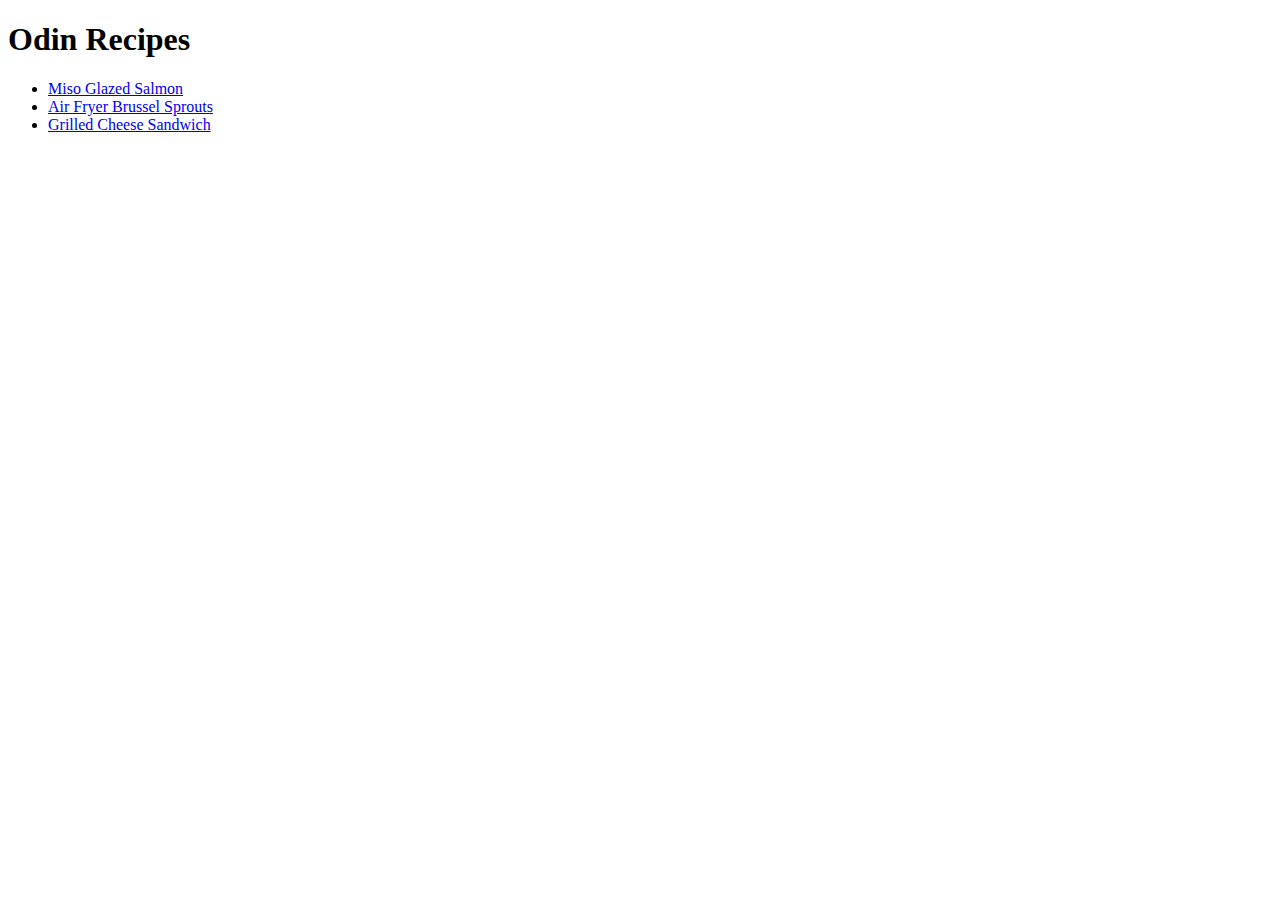
==== index.html @ 9a741aa2 "Add recipes and images" ====
<!DOCTYPE html>
<html lang="en">
<head>
    <meta charset="UTF-8">
    <meta http-equiv="X-UA-Compatible" content="IE=edge">
    <meta name="viewport" content="width=device-width, initial-scale=1.0">
    <title>My Recipes</title>
</head>
<body>
    <h1>Odin Recipes</h1>
    <ul>
        <li><a href="recipes/salmon.html">Miso Glazed Salmon</a></li>
        <li><a href="recipes/brussels.html">Air Fryer Brussel Sprouts</a></li>
        <li><a href="recipes/grilled-cheese.html">Grilled Cheese Sandwich</a></li>
    </ul>
    
   
</body>
</html>
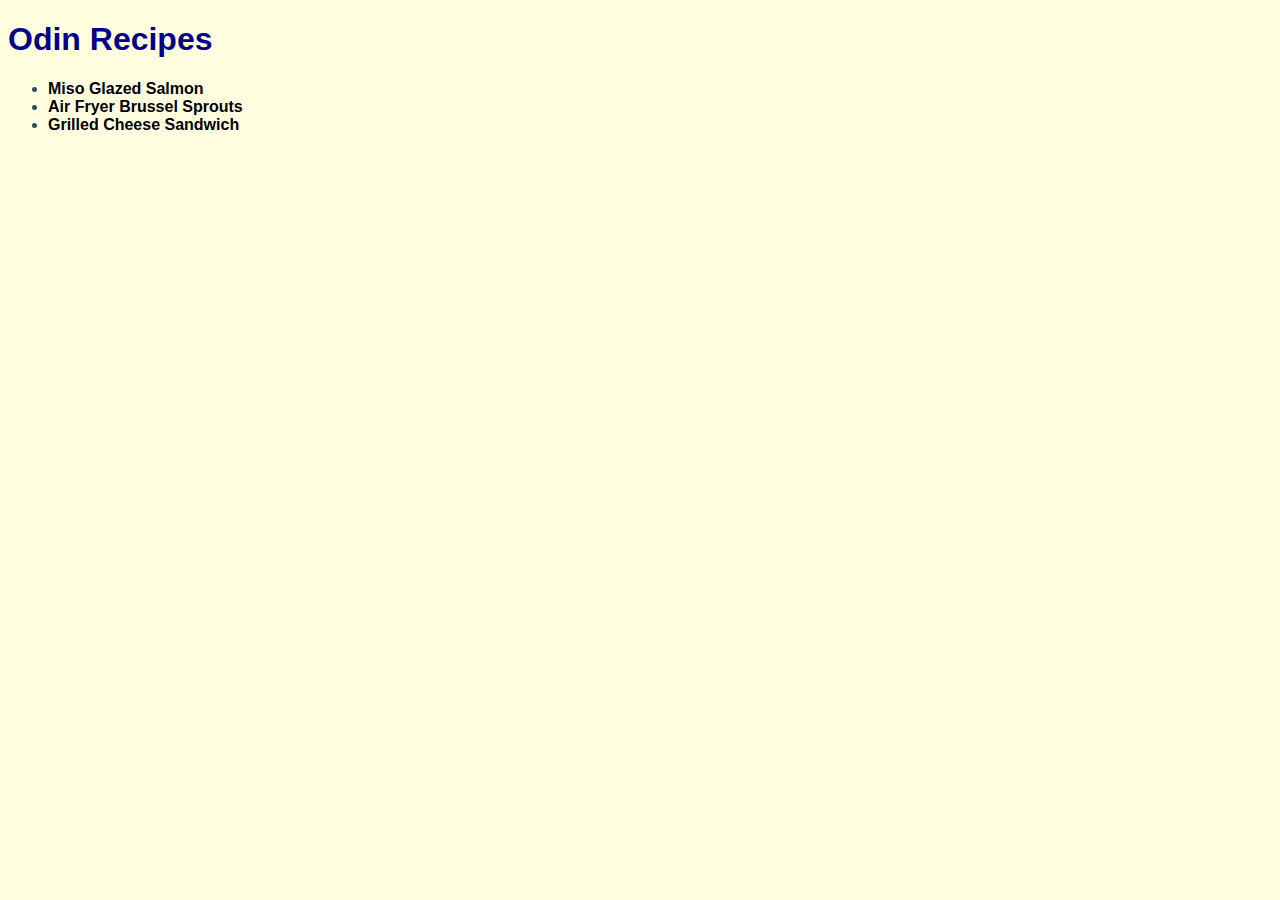
==== commit a3521333: "Add css styles for links and text" ====
--- a/index.html
+++ b/index.html
@@ -4,6 +4,7 @@
     <meta charset="UTF-8">
     <meta http-equiv="X-UA-Compatible" content="IE=edge">
     <meta name="viewport" content="width=device-width, initial-scale=1.0">
+    <link rel="stylesheet" href="styles.css">
     <title>My Recipes</title>
 </head>
 <body>
--- a/styles.css
+++ b/styles.css
@@ -0,0 +1,41 @@
+* {
+    font-family: Helvetica, Arial, sans-serif;
+    background-color: lightyellow;
+}
+
+/* unvisited link */
+a:link {
+    color: black;
+    text-decoration: none;
+  }
+  
+  /* visited link */
+  a:visited {
+    color: darkblue;
+  }
+  
+  /* mouse over link */
+  a:hover {
+    color: green;
+  }
+  
+  /* selected link */
+  a:active {
+    color: black;
+  }
+
+  h1, h3 {
+    color: darkblue;
+  }
+
+  p {
+    color: darkslategrey;
+    font-weight: 600;
+  }
+
+  li {
+    color: darkslategrey;
+    font-weight: 800;
+  }
+
+  